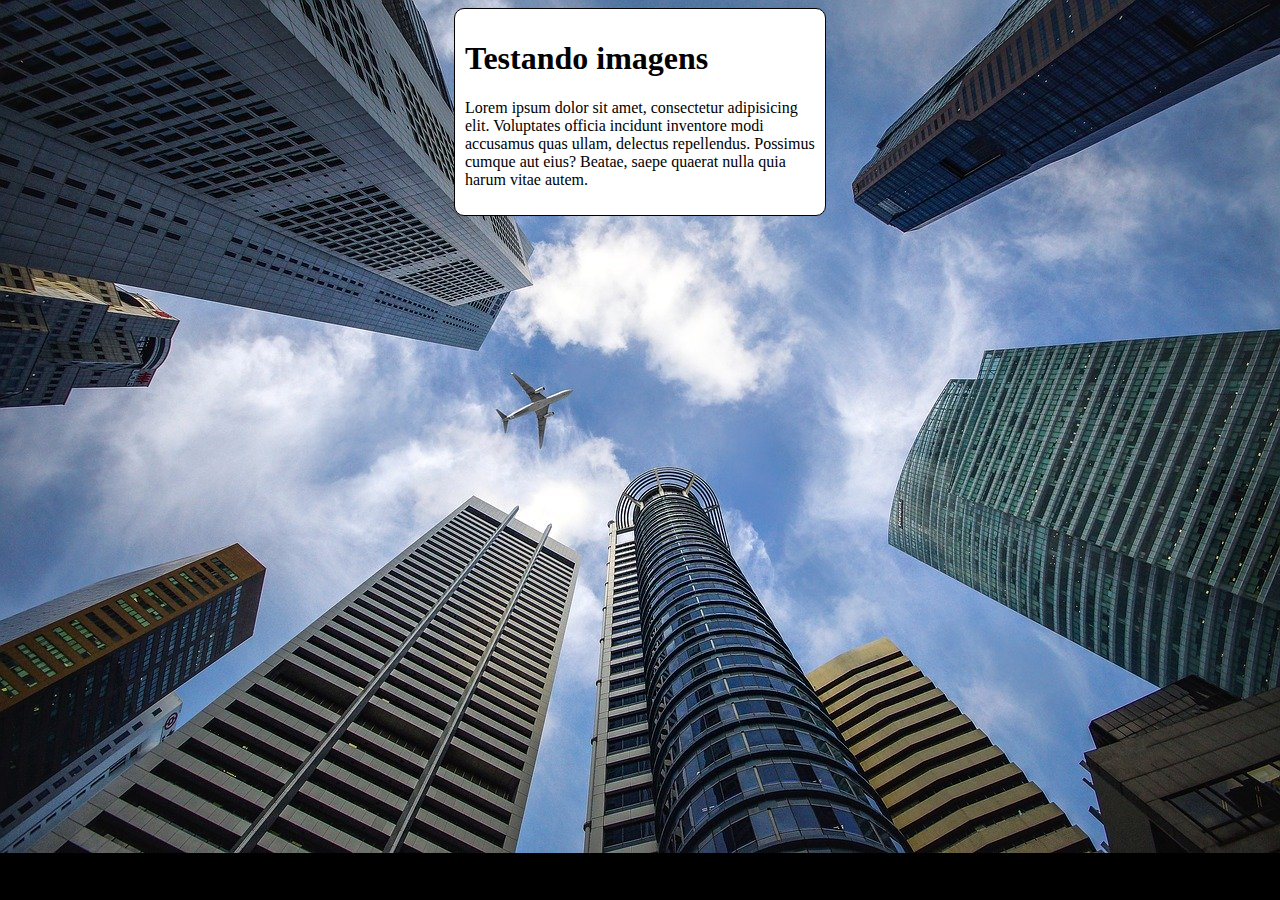
==== exercicios/ex022/fundo005.html @ 80a22600 "atualizei ex 022" ====
<!DOCTYPE html>
<html lang="pt-br">
<head>
    <meta charset="UTF-8">
    <meta name="viewport" content="width=device-width, initial-scale=1.0">
    <title>Document</title>
    <style>
        body {
            background-color: black;
            background-image: url(imagens/wallpaper002.jpg);
            background-repeat: no-repeat;
            background-position: top center;
            background-size: cover;
        }

        main {
            background-color: white;
            width: 350px;
            padding: 10px;
            margin: auto;
            border: 1px solid black;
            border-radius: 10px;
        }
    </style>
</head>
<body>
    <main>
        <h1>Testando imagens</h1>
        <p>Lorem ipsum dolor sit amet, consectetur adipisicing elit. Voluptates officia incidunt inventore modi accusamus quas ullam, delectus repellendus. Possimus cumque aut eius? Beatae, saepe quaerat nulla quia harum vitae autem.</p>
    </main>
</body>
</html>
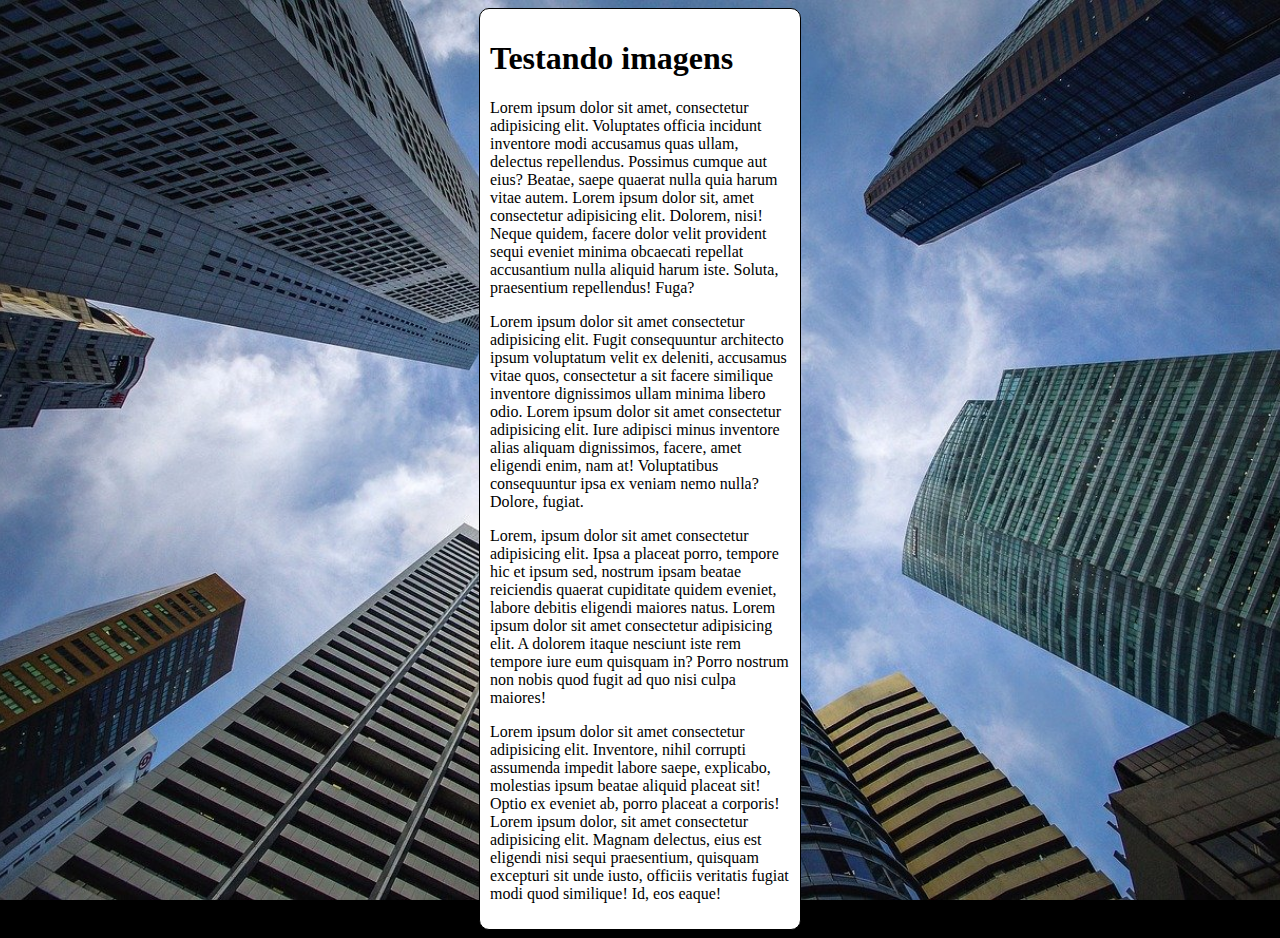
==== commit 7478bc05: "criei desafio 12" ====
--- a/exercicios/ex022/fundo005.html
+++ b/exercicios/ex022/fundo005.html
@@ -6,16 +6,19 @@
     <title>Document</title>
     <style>
         body {
-            background-color: black;
+            /*background-color: black;
             background-image: url(imagens/wallpaper002.jpg);
             background-repeat: no-repeat;
             background-position: top center;
+            background-size: cover;
+            background-attachment: fixed;*/
+            background: black url(imagens/wallpaper002.jpg) top center fixed;
             background-size: cover;
         }
 
         main {
             background-color: white;
-            width: 350px;
+            max-width: 300px;
             padding: 10px;
             margin: auto;
             border: 1px solid black;
@@ -26,7 +29,10 @@
 <body>
     <main>
         <h1>Testando imagens</h1>
-        <p>Lorem ipsum dolor sit amet, consectetur adipisicing elit. Voluptates officia incidunt inventore modi accusamus quas ullam, delectus repellendus. Possimus cumque aut eius? Beatae, saepe quaerat nulla quia harum vitae autem.</p>
+        <p>Lorem ipsum dolor sit amet, consectetur adipisicing elit. Voluptates officia incidunt inventore modi accusamus quas ullam, delectus repellendus. Possimus cumque aut eius? Beatae, saepe quaerat nulla quia harum vitae autem. Lorem ipsum dolor sit, amet consectetur adipisicing elit. Dolorem, nisi! Neque quidem, facere dolor velit provident sequi eveniet minima obcaecati repellat accusantium nulla aliquid harum iste. Soluta, praesentium repellendus! Fuga?</p>
+        <p>Lorem ipsum dolor sit amet consectetur adipisicing elit. Fugit consequuntur architecto ipsum voluptatum velit ex deleniti, accusamus vitae quos, consectetur a sit facere similique inventore dignissimos ullam minima libero odio. Lorem ipsum dolor sit amet consectetur adipisicing elit. Iure adipisci minus inventore alias aliquam dignissimos, facere, amet eligendi enim, nam at! Voluptatibus consequuntur ipsa ex veniam nemo nulla? Dolore, fugiat.</p>
+        <p>Lorem, ipsum dolor sit amet consectetur adipisicing elit. Ipsa a placeat porro, tempore hic et ipsum sed, nostrum ipsam beatae reiciendis quaerat cupiditate quidem eveniet, labore debitis eligendi maiores natus. Lorem ipsum dolor sit amet consectetur adipisicing elit. A dolorem itaque nesciunt iste rem tempore iure eum quisquam in? Porro nostrum non nobis quod fugit ad quo nisi culpa maiores!</p>
+        <p>Lorem ipsum dolor sit amet consectetur adipisicing elit. Inventore, nihil corrupti assumenda impedit labore saepe, explicabo, molestias ipsum beatae aliquid placeat sit! Optio ex eveniet ab, porro placeat a corporis! Lorem ipsum dolor, sit amet consectetur adipisicing elit. Magnam delectus, eius est eligendi nisi sequi praesentium, quisquam excepturi sit unde iusto, officiis veritatis fugiat modi quod similique! Id, eos eaque!</p>
     </main>
 </body>
 </html>